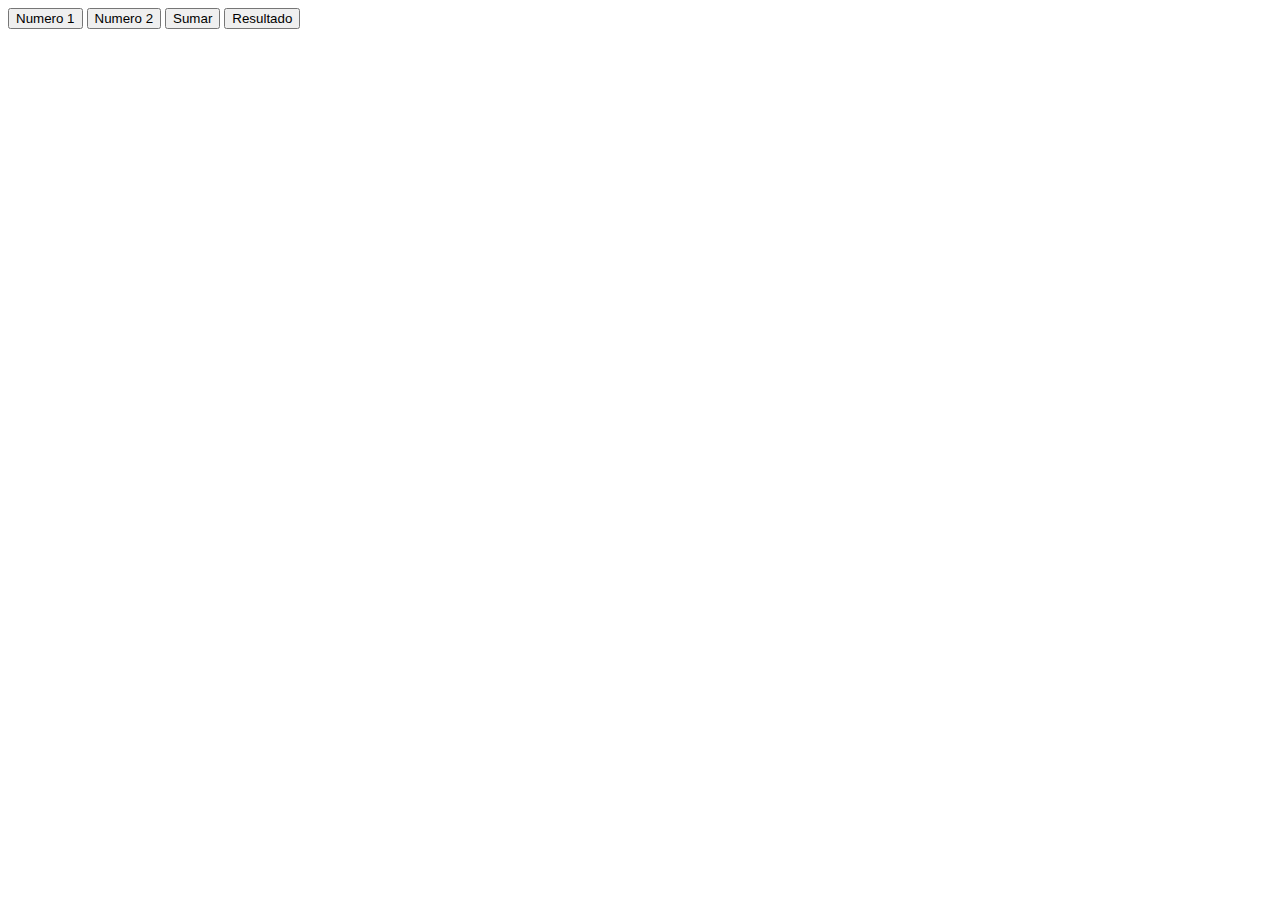
==== 2024-02-clase-03-ej-02/index.html @ 4cb7fe13 "clases funciones" ====
<!DOCTYPE html>
<html lang="en">
<head>
    <meta charset="UTF-8">
    <meta name="viewport" content="width=device-width, initial-scale=1.0">
    <title>Document</title>
    <script src="index.js"></script>
</head>
<body>
    
    <button onclick="pedirNumero1();">Numero 1</button>
    <button onclick="pedirNumero2();">Numero 2</button>
    <button onclick="sumar();">Sumar</button>
    <button onclick="resultado();">Resultado</button>

</body>
</html>
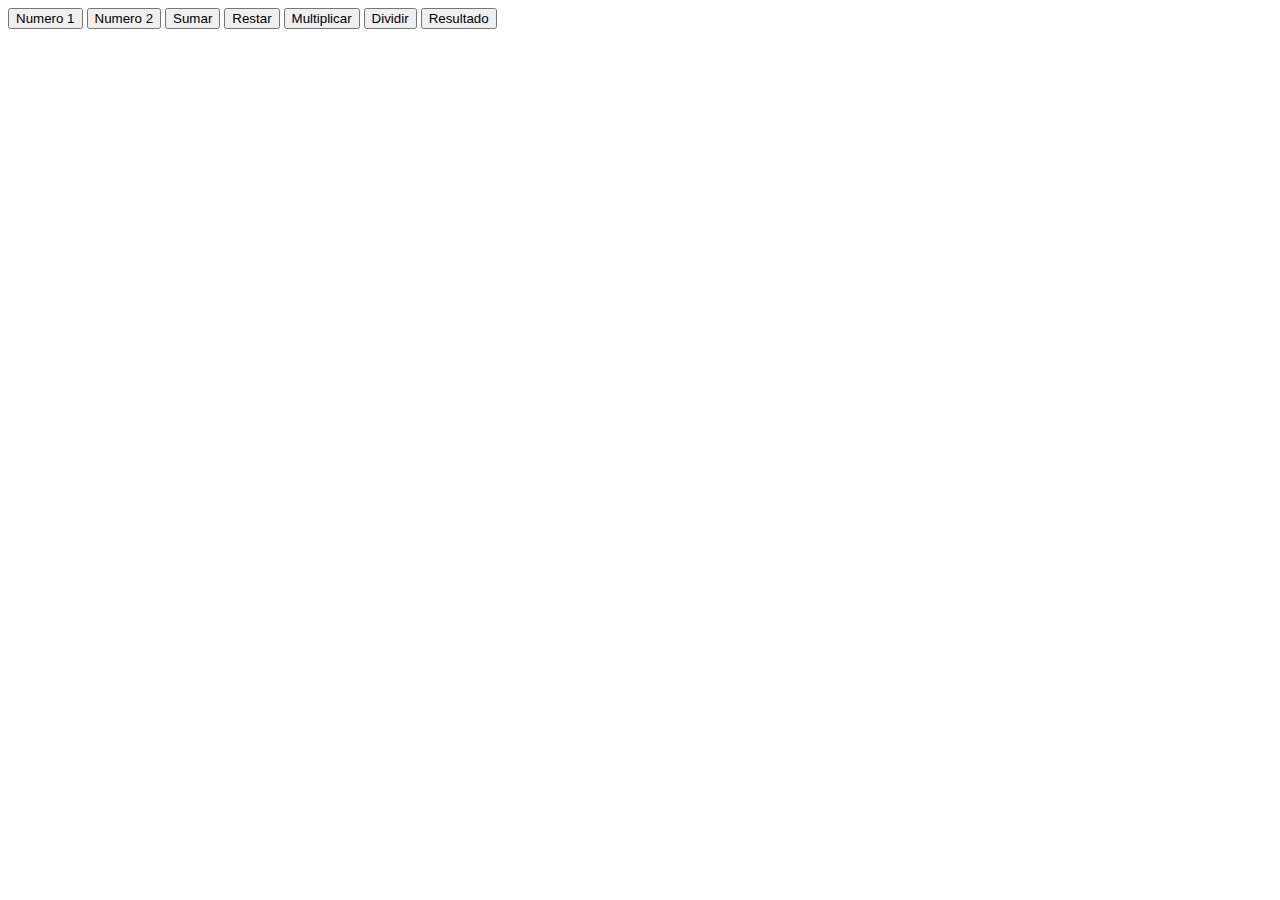
==== commit a2de4248: "ej-calculadora" ====
--- a/2024-02-clase-03-ej-02/index.html
+++ b/2024-02-clase-03-ej-02/index.html
@@ -11,6 +11,9 @@
     <button onclick="pedirNumero1();">Numero 1</button>
     <button onclick="pedirNumero2();">Numero 2</button>
     <button onclick="sumar();">Sumar</button>
+    <button onclick="restar();">Restar</button>
+    <button onclick="multiplicar();">Multiplicar</button>
+    <button onclick="dividir();">Dividir</button>
     <button onclick="resultado();">Resultado</button>
 
 </body>
